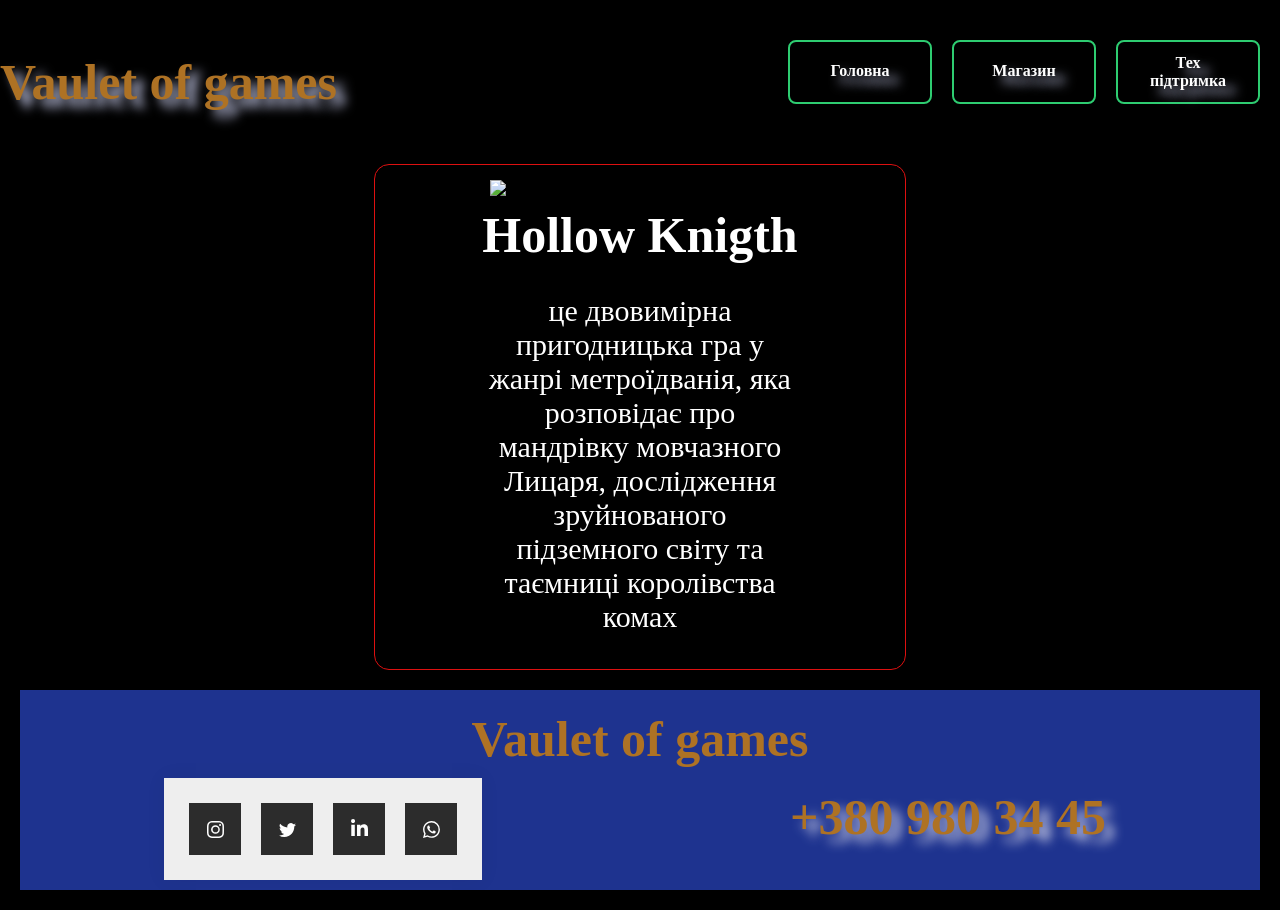
==== indexcard.html @ be43a611 "Create indexcard.html" ====
<!DOCTYPE html>
<html lang="uk">
<head>
    <meta charset="UTF-8">
    <meta name="viewport" content="width=device-width, initial-scale=1.0">
    <title>Vaulet of games | Головна</title>
    <link rel="stylesheet" href="style.css">
</head>
<body>
    <header class="header">
        <div class="ups">
  <h1>Vaulet of games </h1>
  </div>
         <area>
<nav>
    <section class="task-section">
        <div class="pricing-container">
            <div class="pricing-card animate__animated animate__fadeInUp ">
             <a href="indey.html" class="menu-own">Головна</a>
            </div>
            <div class="pricing-card animate__animated animate__fadeInUp animate__delay-1s">
            <a href="magazin.html" class="menu-own">Магазин</a>
            </div>
            <div class="pricing-card animate__animated animate__fadeInUp animate__delay-2s">
                <a href="tex.html" class="menu-ownr">Тех підтримка</a>
            </div>
        </div>
    </section>
    </area>
         </nav>
         </header>
<div class="card-ty">
<div class="rer">
<img src="imgk/download (9).jpg" class="rett">
<h2 class="trre">Hollow Knigth</h2>
<p class="tyu"> це двовимірна пригодницька гра у жанрі метроїдванія, яка розповідає про мандрівку мовчазного Лицаря, дослідження зруйнованого підземного світу та таємниці королівства комах</p>
</div>
</div>
         <footer>
            <h2>Vaulet of games</h2>
         <nav class="menu">
             <div class="card-er">
  <a href="#" class="socialContainer containerOne">
    <svg class="socialSvg instagramSvg" viewBox="0 0 16 16"> <path d="M8 0C5.829 0 5.556.01 4.703.048 3.85.088 3.269.222 2.76.42a3.917 3.917 0 0 0-1.417.923A3.927 3.927 0 0 0 .42 2.76C.222 3.268.087 3.85.048 4.7.01 5.555 0 5.827 0 8.001c0 2.172.01 2.444.048 3.297.04.852.174 1.433.372 1.942.205.526.478.972.923 1.417.444.445.89.719 1.416.923.51.198 1.09.333 1.942.372C5.555 15.99 5.827 16 8 16s2.444-.01 3.298-.048c.851-.04 1.434-.174 1.943-.372a3.916 3.916 0 0 0 1.416-.923c.445-.445.718-.891.923-1.417.197-.509.332-1.09.372-1.942C15.99 10.445 16 10.173 16 8s-.01-2.445-.048-3.299c-.04-.851-.175-1.433-.372-1.941a3.926 3.926 0 0 0-.923-1.417A3.911 3.911 0 0 0 13.24.42c-.51-.198-1.092-.333-1.943-.372C10.443.01 10.172 0 7.998 0h.003zm-.717 1.442h.718c2.136 0 2.389.007 3.232.046.78.035 1.204.166 1.486.275.373.145.64.319.92.599.28.28.453.546.598.92.11.281.24.705.275 1.485.039.843.047 1.096.047 3.231s-.008 2.389-.047 3.232c-.035.78-.166 1.203-.275 1.485a2.47 2.47 0 0 1-.599.919c-.28.28-.546.453-.92.598-.28.11-.704.24-1.485.276-.843.038-1.096.047-3.232.047s-2.39-.009-3.233-.047c-.78-.036-1.203-.166-1.485-.276a2.478 2.478 0 0 1-.92-.598 2.48 2.48 0 0 1-.6-.92c-.109-.281-.24-.705-.275-1.485-.038-.843-.046-1.096-.046-3.233 0-2.136.008-2.388.046-3.231.036-.78.166-1.204.276-1.486.145-.373.319-.64.599-.92.28-.28.546-.453.92-.598.282-.11.705-.24 1.485-.276.738-.034 1.024-.044 2.515-.045v.002zm4.988 1.328a.96.96 0 1 0 0 1.92.96.96 0 0 0 0-1.92zm-4.27 1.122a4.109 4.109 0 1 0 0 8.217 4.109 4.109 0 0 0 0-8.217zm0 1.441a2.667 2.667 0 1 1 0 5.334 2.667 2.667 0 0 1 0-5.334z"></path> </svg>
  </a>
  
  <a href="#" class="socialContainer containerTwo">
    <svg class="socialSvg twitterSvg" viewBox="0 0 16 16"> <path d="M5.026 15c6.038 0 9.341-5.003 9.341-9.334 0-.14 0-.282-.006-.422A6.685 6.685 0 0 0 16 3.542a6.658 6.658 0 0 1-1.889.518 3.301 3.301 0 0 0 1.447-1.817 6.533 6.533 0 0 1-2.087.793A3.286 3.286 0 0 0 7.875 6.03a9.325 9.325 0 0 1-6.767-3.429 3.289 3.289 0 0 0 1.018 4.382A3.323 3.323 0 0 1 .64 6.575v.045a3.288 3.288 0 0 0 2.632 3.218 3.203 3.203 0 0 1-.865.115 3.23 3.23 0 0 1-.614-.057 3.283 3.283 0 0 0 3.067 2.277A6.588 6.588 0 0 1 .78 13.58a6.32 6.32 0 0 1-.78-.045A9.344 9.344 0 0 0 5.026 15z"></path> </svg>              </a>
    
  <a href="#" class="socialContainer containerThree">
    <svg class="socialSvg linkdinSvg" viewBox="0 0 448 512"><path d="M100.28 448H7.4V148.9h92.88zM53.79 108.1C24.09 108.1 0 83.5 0 53.8a53.79 53.79 0 0 1 107.58 0c0 29.7-24.1 54.3-53.79 54.3zM447.9 448h-92.68V302.4c0-34.7-.7-79.2-48.29-79.2-48.29 0-55.69 37.7-55.69 76.7V448h-92.78V148.9h89.08v40.8h1.3c12.4-23.5 42.69-48.3 87.88-48.3 94 0 111.28 61.9 111.28 142.3V448z"></path></svg>
  </a>
  
  <a href="#" class="socialContainer containerFour">
    <svg class="socialSvg whatsappSvg" viewBox="0 0 16 16"> <path d="M13.601 2.326A7.854 7.854 0 0 0 7.994 0C3.627 0 .068 3.558.064 7.926c0 1.399.366 2.76 1.057 3.965L0 16l4.204-1.102a7.933 7.933 0 0 0 3.79.965h.004c4.368 0 7.926-3.558 7.93-7.93A7.898 7.898 0 0 0 13.6 2.326zM7.994 14.521a6.573 6.573 0 0 1-3.356-.92l-.24-.144-2.494.654.666-2.433-.156-.251a6.56 6.56 0 0 1-1.007-3.505c0-3.626 2.957-6.584 6.591-6.584a6.56 6.56 0 0 1 4.66 1.931 6.557 6.557 0 0 1 1.928 4.66c-.004 3.639-2.961 6.592-6.592 6.592zm3.615-4.934c-.197-.099-1.17-.578-1.353-.646-.182-.065-.315-.099-.445.099-.133.197-.513.646-.627.775-.114.133-.232.148-.43.05-.197-.1-.836-.308-1.592-.985-.59-.525-.985-1.175-1.103-1.372-.114-.198-.011-.304.088-.403.087-.088.197-.232.296-.346.1-.114.133-.198.198-.33.065-.134.034-.248-.015-.347-.05-.099-.445-1.076-.612-1.47-.16-.389-.323-.335-.445-.34-.114-.007-.247-.007-.38-.007a.729.729 0 0 0-.529.247c-.182.198-.691.677-.691 1.654 0 .977.71 1.916.81 2.049.098.133 1.394 2.132 3.383 2.992.47.205.84.326 1.129.418.475.152.904.129 1.246.08.38-.058 1.171-.48 1.338-.943.164-.464.164-.86.114-.943-.049-.084-.182-.133-.38-.232z"></path> </svg>
  </a>
</div>             
            <h2>+380 980 34 45</h2>
         </nav>
         </footer>
</body>
</html>
---- style.css ----
body{
          
margin: 0;
background-color: #000000;
}
header{
background-color: #000000;
color: #ffffff;
border: 1px 5px bold;
 text-shadow: 9px 8px 11px rgba(190, 194, 224, 11);
 display: flex;
 justify-content: space-between;
 align-items: center;
 position: sticky;
 top: 0;
 z-index: 333333;
}
 h1{
    color: #ae7224;
    margin: auto;
    align-items: center;
    text-shadow: 9px 8px 11px rgba(190, 194, 224, 1);
    font-size: 50px;
    display: flex;
}
h3{
      color: #ae7224;
    margin: 10px;
    align-items: center;
    font-size: 50px;
}
h4{
    color: #f4f5ff;
    padding: 20px;
    margin: 10px;
    align-items: center;
    font-size: 50px;
}
.hero{
display: flex;
color: #1546d8;
box-shadow: 5px 5px 10px rgba(0,0,0,0.3);
font-family: sans-serif;
text-align: center;
background-repeat: no-repeat;
background-size: cover;
background-position: center; 
justify-content: center;
align-items: center;
height: 90vh;
background-color: #fefefee6;
flex-direction: column;
}
.card{
    background-color: rgb(0, 0, 0);
    width: 200px;
    border: 1px solid #dd1010;
    border-radius: 15px;
    padding: 15px;
    text-align: center;
    box-shadow: 0 2px 5px rgba(0, 0, 0, 0.1);
    margin: 30px;
    width: 350px;
    display: flex;
    flex-direction: column;
    justify-content: center;
    align-items: center;
    flex-wrap: wrap;
}
.menu{
    list-style: none;
    gap: 30px;
    display: flex;
    text-shadow: 9px 8px 11px rgba(190, 194, 224, 1);
    text-decoration: none;
    justify-content: space-around;

}
footer{
    background-color: rgb(30, 51, 143);
    color: #4b37ab;
    border: 2px 1px bold;
    text-align: center;
    padding: 10px;
    
}
h2{
    color: #ae7224;
    margin: 10px;
    align-items: center;
    font-size: 50px;
}
.thecards{

}
.btn-button{
     text-decoration: none;
    color: #ffffff;
    padding: 15px 40px;
    background-color: #bb7315;
    border:2px solid #345fbc;
    border-radius: 50px;
    transition:0.4s;
    text-shadow: 9px 8px 11px rgba(190, 194, 224, 1);
    align-items: center;
    display: flex;
    justify-content: center;
    width: 225px;
}
.btn-button:hover{
border: #b6221d;
}
.btn-button:active{
background-color: #0400e0;
color: #fafafa;
border: #dcaf1a;
}

p{
     color: #be922b;
    margin: 10px;
    align-items: center;
    font-size: 50px;
    display: flex;
}
.ups{
    justify-content: space-around;
    display: flex;
}
.menu-own{
    color:white;
    border-radius: 20px;
    
    margin: auto;
    text-decoration: none;
    align-items: center;
    display: flex;
    flex-direction: column;
    padding-bottom: 20px;
}
.card-desc{
    display: flex;
    align-items: center;
    justify-content: center;
font-size: 30px;
}
.ultr{
    display: flex;
    justify-content: center;
    flex-wrap: wrap;
}
.pop{
    display: flex;
    justify-content: center;
}
.wer{
    display: flex;
    justify-content: center;
    align-items: center;
    cursor: crosshair;
}
.card-title{
    font-size: 30px;
}
.card-img{
    height: 200px;
    width: 200px;
}
.adw{
    width: 50px;
    height: 50px;
    cursor: pointer;
}
.card-tex{
    background-color: rgb(0, 0, 0);
    width: 200px;
    border: 1px solid #dd1010;
    border-radius: 15px;
    padding: 15px;
    text-align: center;
    box-shadow: 0 2px 5px rgba(0, 0, 0, 0.1);
    margin: 30px;
    width: 350px;
    display: flex;
    flex-direction: column;
    justify-content: center;
    align-items: center;
margin: auto;
}
main{
    display: flex;
    justify-content: space-around;
}
.texr{
display: flex;
justify-content: center;
align-items: center;
margin: auto;
}
label{
    font-weight: bold;
}
.contact-form input[type="email"],
.contact-form input[type="tel"],
.contact-form textarea{
    width: 100%;
    border: 1px solid #ccc;
    padding: 10px;
    margin-bottom: 15px;
    margin-top: 8px;
    border-radius: 4px;
    resize: none;
    box-sizing: border-box;
}
.contact-form{
    background:#ffcc00 ;
    padding: 20px;
    border-radius: 20px;
    box-shadow: 0 0 10px rgba(0,0,0,0.1);
    max-width: 400px;
    margin: auto;
     margin-top: 10px;
    margin-bottom: 10px;
    width: 300px;
}
.contact-form button[type="submit"]{
    text-decoration: none;
    color: #ffffff;
    padding: 15px 40px;
    background-color: #bb7315;
    border:2px solid #345fbc;
    border-radius: 50px;
    transition:0.4s;
    text-shadow: 9px 8px 11px rgba(190, 194, 224, 1);
    align-items: center;
    display: flex;
    justify-content: center;
    width: 225px;
    cursor: pointer;
    margin: auto;
}
.contact-form button[type="submit"]:hover{
    border: #b6221d;
}
.contact-form button[type="submit"]:active{
     background-color: #0400e0;
color: #fafafa;
border: #dcaf1a;
}
button{
    text-decoration: none;
    color: #ffffff;
    padding: 15px 40px;
    background-color: #bb7315;
    border:2px solid #345fbc;
    border-radius: 50px;
    transition:0.4s;
    text-shadow: 9px 8px 11px rgba(190, 194, 224, 1);
    align-items: center;
    display: flex;
    justify-content: center;
    width: 225px;
    cursor: pointer;
    margin: auto;
}
button:hover{
    border: #b6221d;
}
button:active{
    background-color: #0400e0;
color: #fafafa;
border: #dcaf1a;
}
.card-imge{
    height: 200px;
    width: 250px;
}
.card-imgr{
    height: 200px;
    width: 250px;
}
.card-imgt{
    height: 200px;
    width: 250px;
}
.card-imgy{
    height: 200px;
    width: 270px;
}
.rer{
    display: flex;
    align-items: center;
    justify-content: center;
    flex-direction: column;
    width: 350px;
    margin: auto;
}
.card:hover{
     transform:translateY(-10px);
     filter: brightness(150%);
}
.card-ty{
     background-color: rgb(0, 0, 0);
    width: 200px;
    border: 1px solid #dd1010;
    border-radius: 15px;
    padding: 15px;
    text-align: center;
    box-shadow: 0 2px 5px rgba(0, 0, 0, 0.1);
    margin: 30px;
    width: 350px;
    display: flex;
    flex-direction: column;
    justify-content: center;
    align-items: center;
    flex-wrap: wrap;
    margin: auto;
    width: 500px;
    cursor: crosshair;
}
.rett{
    width: 300px;
}
.tyu{
    font-size: 30px;
    padding: 10px;
    color: #ffffff;
}
.trre{
 color: #ffffff;
    margin: 10px;
    align-items: center;
    font-size: 50px;
}
footer{
    margin: 20px;
}
.light-button button.bt {
  position: relative;
  height: 200px;
  display: flex;
  align-items: flex-end;
  outline: none;
  background: none;
  border: none;
  cursor: pointer;
}

.light-button button.bt .button-holder {
  display: flex;
  flex-direction: column;
  align-items: center;
  justify-content: center;
  height: 100px;
  width: 100px;
  background-color: #0a0a0a;
  border-radius: 5px;
  color: #0f0f0f;
  font-weight: 700;
  transition: 300ms;
  outline: #0f0f0f 2px solid;
  outline-offset: 20;
}

.light-button button.bt .button-holder svg {
  height: 50px;
  fill: #0f0f0f;
  transition: 300ms;
}

.light-button button.bt .light-holder {
  position: absolute;
  height: 200px;
  width: 100px;
  display: flex;
  flex-direction: column;
  align-items: center;
}

.light-button button.bt .light-holder .dot {
  position: absolute;
  top: 0;
  width: 10px;
  height: 10px;
  background-color: #0a0a0a;
  border-radius: 10px;
  z-index: 2;
}

.light-button button.bt .light-holder .light {
  position: absolute;
  top: 0;
  width: 200px;
  height: 200px;
  clip-path: polygon(50% 0%, 25% 100%, 75% 100%);
  background: transparent;
}

.light-button button.bt:hover .button-holder svg {
  fill: rgba(88, 101, 242, 1);
}

.light-button button.bt:hover .button-holder {
  color: rgba(88, 101, 242, 1);
  outline: rgba(88, 101, 242, 1) 2px solid;
  outline-offset: 2px;
}

.light-button button.bt:hover .light-holder .light {
  background: rgb(255, 255, 255);
  background: linear-gradient(
    180deg,
    rgba(88, 101, 242, 1) 0%,
    rgba(255, 255, 255, 0) 75%,
    rgba(255, 255, 255, 0) 100%
  );
}
button {
  position: relative;
  width: 20em;
  height: 4em;
  outline: none;
  transition: 0.1s;
  background-color: transparent;
  border: none;
  font-size: 13px;
  font-weight: bold;
  color: #ddebf0;

}

#clip {
  --color: #2761c3;
  position: absolute;
  top: 0;
  overflow: hidden;
  width: 100%;
  height: 100%;
  border: 5px double var(--color);
  box-shadow: inset 0px 0px 15px #195480;
  -webkit-clip-path: polygon(30% 0%, 70% 0%, 100% 30%, 100% 70%, 70% 100%, 30% 100%, 0% 70%, 0% 30%);
}

.arrow {
  position: absolute;
  transition: 0.2s;
  background-color: #2761c3;
  top: 35%;
  width: 11%;
  height: 30%;
}

#leftArrow {
  left: -13.5%;
  -webkit-clip-path: polygon(100% 0, 100% 100%, 0 50%);
}

#rightArrow {
  -webkit-clip-path: polygon(100% 49%, 0 0, 0 100%);
  left: 102%;
}

button:hover #rightArrow {
  background-color: #27c39f;
  left: -15%;
  animation: 0.6s ease-in-out both infinite alternate rightArrow8;
}

button:hover #leftArrow {
  background-color: #27c39f;
  left: 103%;
  animation: 0.6s ease-in-out both infinite alternate leftArrow8;
}

.corner {
  position: absolute;
  width: 4em;
  height: 4em;
  background-color: #2761c3;
  box-shadow: inset 1px 1px 8px #2781c3;
  transform: scale(1) rotate(45deg);
  transition: 0.2s;
}

#rightTop {
  top: -1.98em;
  left: 91%;
}

#leftTop {
  top: -1.96em;
  left: -3.0em;
}

#leftBottom {
  top: 2.10em;
  left: -2.15em;
}

#rightBottom {
  top: 45%;
  left: 88%;
}

button:hover #leftTop {
  animation: 0.1s ease-in-out 0.05s both changeColor8,
  0.2s linear 0.4s both lightEffect8;
}

button:hover #rightTop {
  animation: 0.1s ease-in-out 0.15s both changeColor8,
  0.2s linear 0.4s both lightEffect8;
}

button:hover #rightBottom {
  animation: 0.1s ease-in-out 0.25s both changeColor8,
  0.2s linear 0.4s both lightEffect8;
}

button:hover #leftBottom {
  animation: 0.1s ease-in-out 0.35s both changeColor8,
  0.2s linear 0.4s both lightEffect8;
}

button:hover .corner {
  transform: scale(1.25) rotate(45deg);
}

button:hover #clip {
  animation: 0.2s ease-in-out 0.55s both greenLight8;
  --color: #27c39f;
}

@keyframes changeColor8 {
  from {
    background-color: #2781c3;
  }

  to {
    background-color: #27c39f;
  }
}

@keyframes lightEffect8 {
  from {
    box-shadow: 1px 1px 5px #27c39f;
  }

  to {
    box-shadow: 0 0 2px #27c39f;
  }
}

@keyframes greenLight8 {
  from {
  }

  to {
    box-shadow: inset 0px 0px 32px #27c39f;
  }
}

@keyframes leftArrow8 {
  from {
    transform: translate(0px);
  }

  to {
    transform: translateX(10px);
  }
}

@keyframes rightArrow8 {
  from {
    transform: translate(0px);
  }

  to {
    transform: translateX(-10px);
  }
}
.card-er {
  width: fit-content;
  height: fit-content;
  background-color: rgb(238, 238, 238);
  display: flex;
  align-items: center;
  justify-content: center;
  padding: 25px 25px;
  gap: 20px;
  box-shadow: 0px 0px 20px rgba(0, 0, 0, 0.055);
}

/* for all social containers*/
.socialContainer {
  width: 52px;
  height: 52px;
  background-color: rgb(44, 44, 44);
  display: flex;
  align-items: center;
  justify-content: center;
  overflow: hidden;
  transition-duration: .3s;
}
/* instagram*/
.containerOne:hover {
  background-color: #d62976;
  transition-duration: .3s;
}
/* twitter*/
.containerTwo:hover {
  background-color: #00acee;
  transition-duration: .3s;
}
/* linkdin*/
.containerThree:hover {
  background-color: #0072b1;
  transition-duration: .3s;
}
/* Whatsapp*/
.containerFour:hover {
  background-color: #128C7E;
  transition-duration: .3s;
}

.socialContainer:active {
  transform: scale(0.9);
  transition-duration: .3s;
}

.socialSvg {
  width: 17px;
}

.socialSvg path {
  fill: rgb(255, 255, 255);
}

.socialContainer:hover .socialSvg {
  animation: slide-in-top 0.3s both;
}

@keyframes slide-in-top {
  0% {
    transform: translateY(-50px);
    opacity: 0;
  }

  100% {
    transform: translateY(0);
    opacity: 1;
  }
}
area {
    font-family: 'Segoe UI', Tahoma, Geneva, Verdana, sans-serif;
    background-color: #000000;
    color: #333;
    max-width: 900px;
    margin: 0 auto;
    padding: 20px;
}
.task-section {
    background: #000000;
    padding: 30px;
    margin-bottom: 40px;
    border-radius: 12px;
    box-shadow: 0 4px 6px rgba(0,0,0,0.05);
    position: relative; /* Необхідно для Завдання 4 */
    overflow: hidden;   /* Необхідно для Завдання 4 */
    background-color: #000000;
    padding: 20px;
}



/* --- Стилі для Завдання 1 --- */
.pricing-container {
    display: flex;
    gap: 20px;
    margin-top: 20px;
}

.pricing-card {
    flex: 1;
    background: #000000;
    border: 2px solid #2ecc71;
    padding: 20px;
    border-radius: 8px;
    text-align: center;
    font-weight: bold;
    background-color: #000000;
    width: 100px;
    height: 20px;
}

/* --- Стилі для Завдання 2 --- */
.interactive-area {
    display: flex;
    align-items: center;
    gap: 30px;
    margin-top: 20px;
}

.my-btn {
    background-color: #3498db;
    color: white;
    border: none;
    padding: 12px 24px;
    font-size: 16px;
    border-radius: 6px;
    cursor: pointer;
    transition: background-color 0.3s;
}

.my-btn:hover {
    background-color: #2980b9;
     animation: pulse 1s;
}

.icon-bell {
    font-size: 30px;
    cursor: pointer;
    display: inline-block;
}

.icon-bell:hover {
    animation: tada 1s;
}

.text{
  color: #e74c3c;
  text-align: center;
}
.menu-ownr{
    color:white;
    border-radius: 20px;
    margin: auto;
    text-decoration: none;
    align-items: center;
    display: flex;
    flex-direction: column;
    justify-content: center;
     transform:translateY(-8px);
}
.menu-own:hover{
     transform:translateY(-5px);
}
.menu-ownr:hover{
     transform:translateY(-12px);
}
.tyur{
    padding: 10px;
}
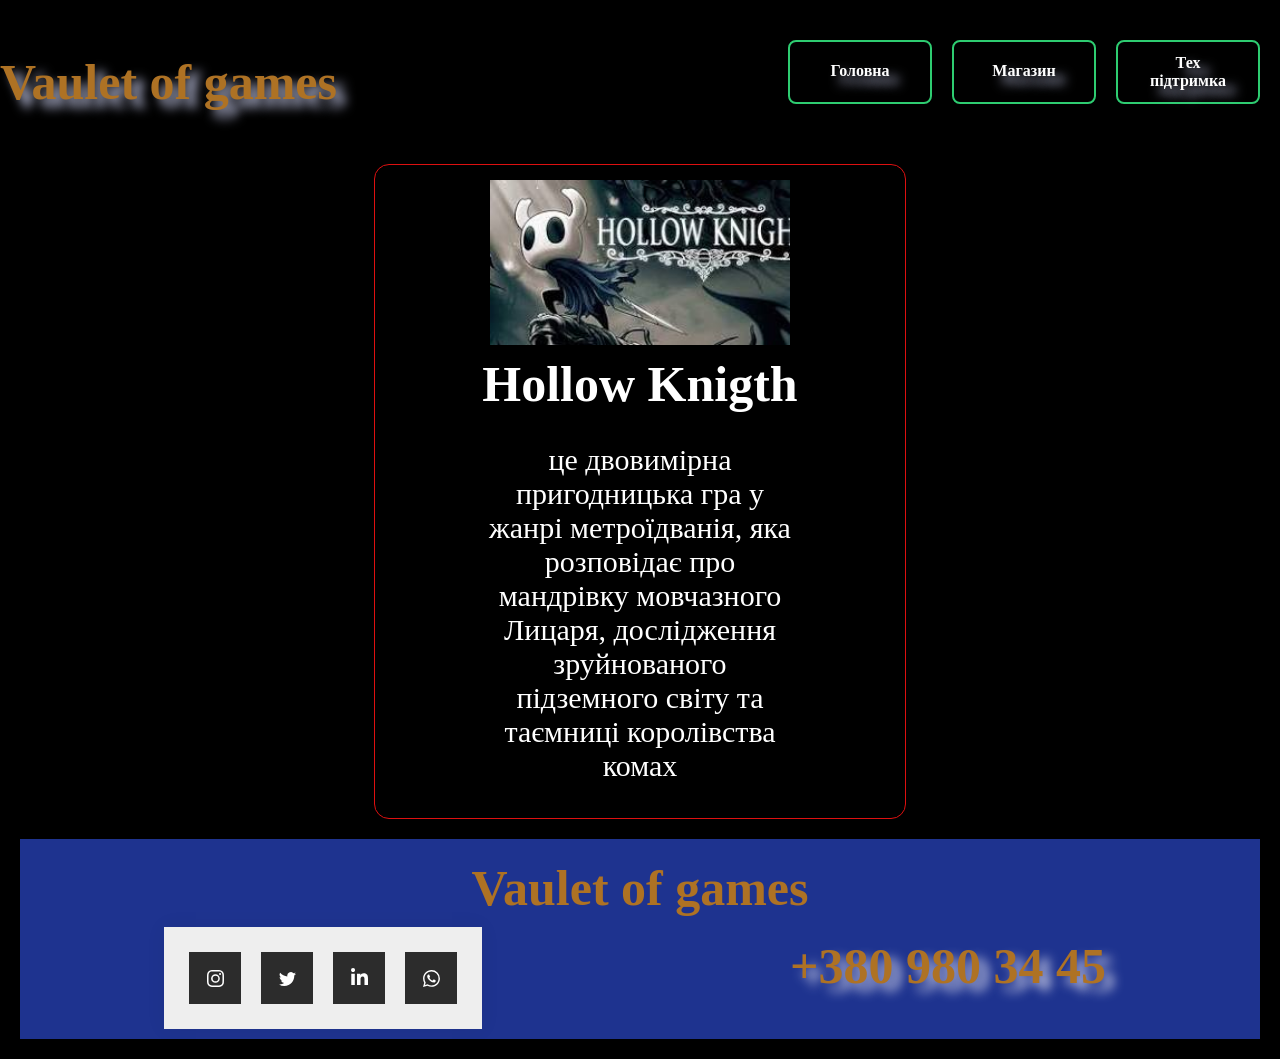
==== commit 1fcb29ef: "Update indexcard.html" ====
--- a/indexcard.html
+++ b/indexcard.html
@@ -16,7 +16,7 @@
     <section class="task-section">
         <div class="pricing-container">
             <div class="pricing-card animate__animated animate__fadeInUp ">
-             <a href="indey.html" class="menu-own">Головна</a>
+             <a href="index.html" class="menu-own">Головна</a>
             </div>
             <div class="pricing-card animate__animated animate__fadeInUp animate__delay-1s">
             <a href="magazin.html" class="menu-own">Магазин</a>
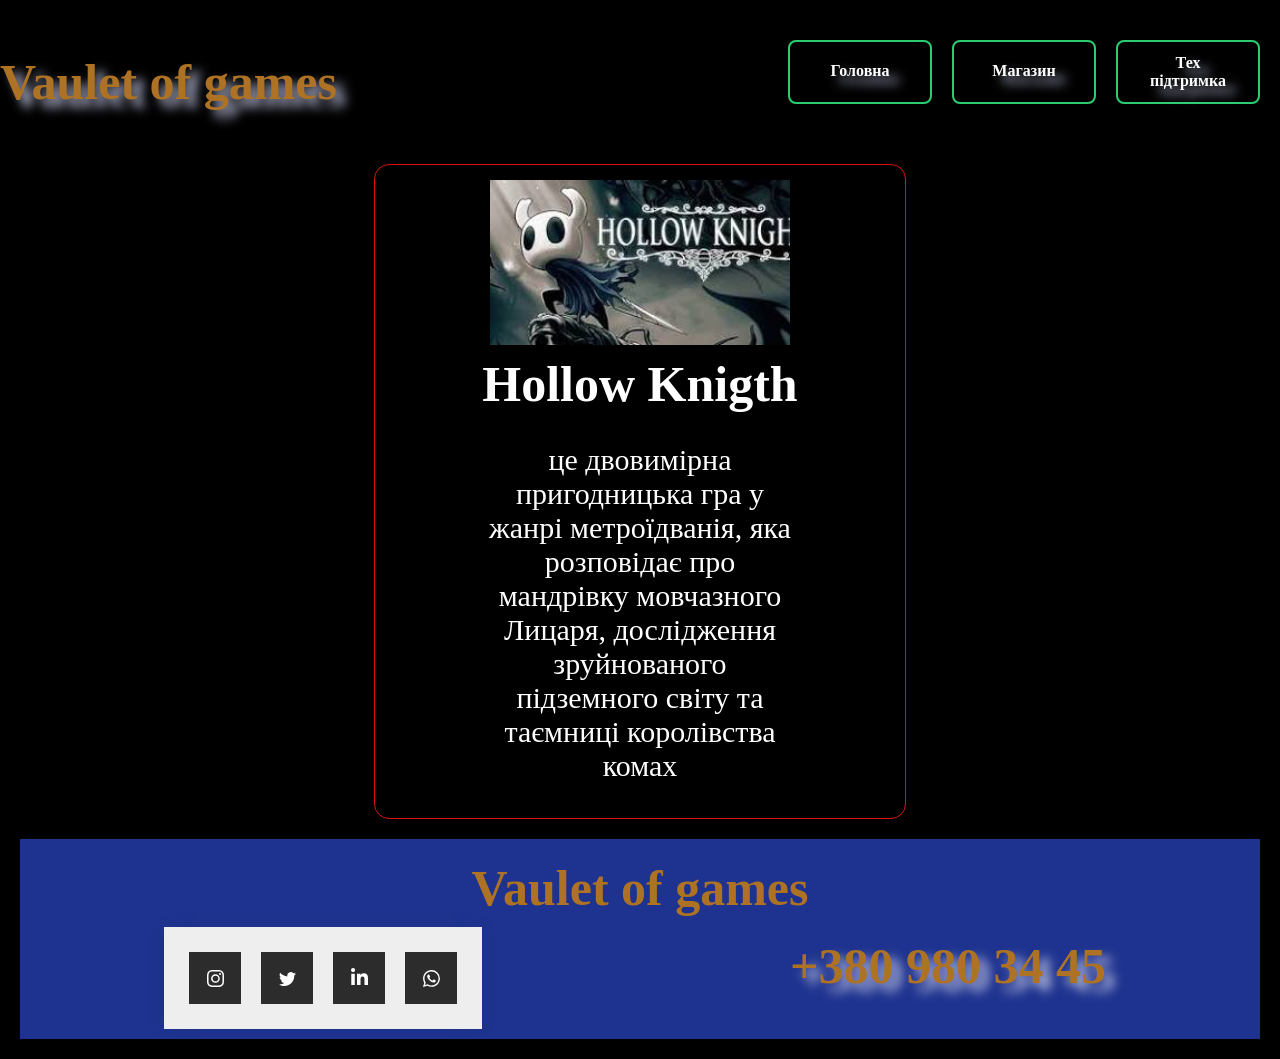
==== commit 90540ad1: "Update indexcard.html" ====
--- a/indexcard.html
+++ b/indexcard.html
@@ -5,6 +5,7 @@
     <meta name="viewport" content="width=device-width, initial-scale=1.0">
     <title>Vaulet of games | Головна</title>
     <link rel="stylesheet" href="style.css">
+      <link rel="stylesheet" href="https://cdnjs.cloudflare.com/ajax/libs/animate.css/4.1.1/animate.min.css" /> 
 </head>
 <body>
     <header class="header">
